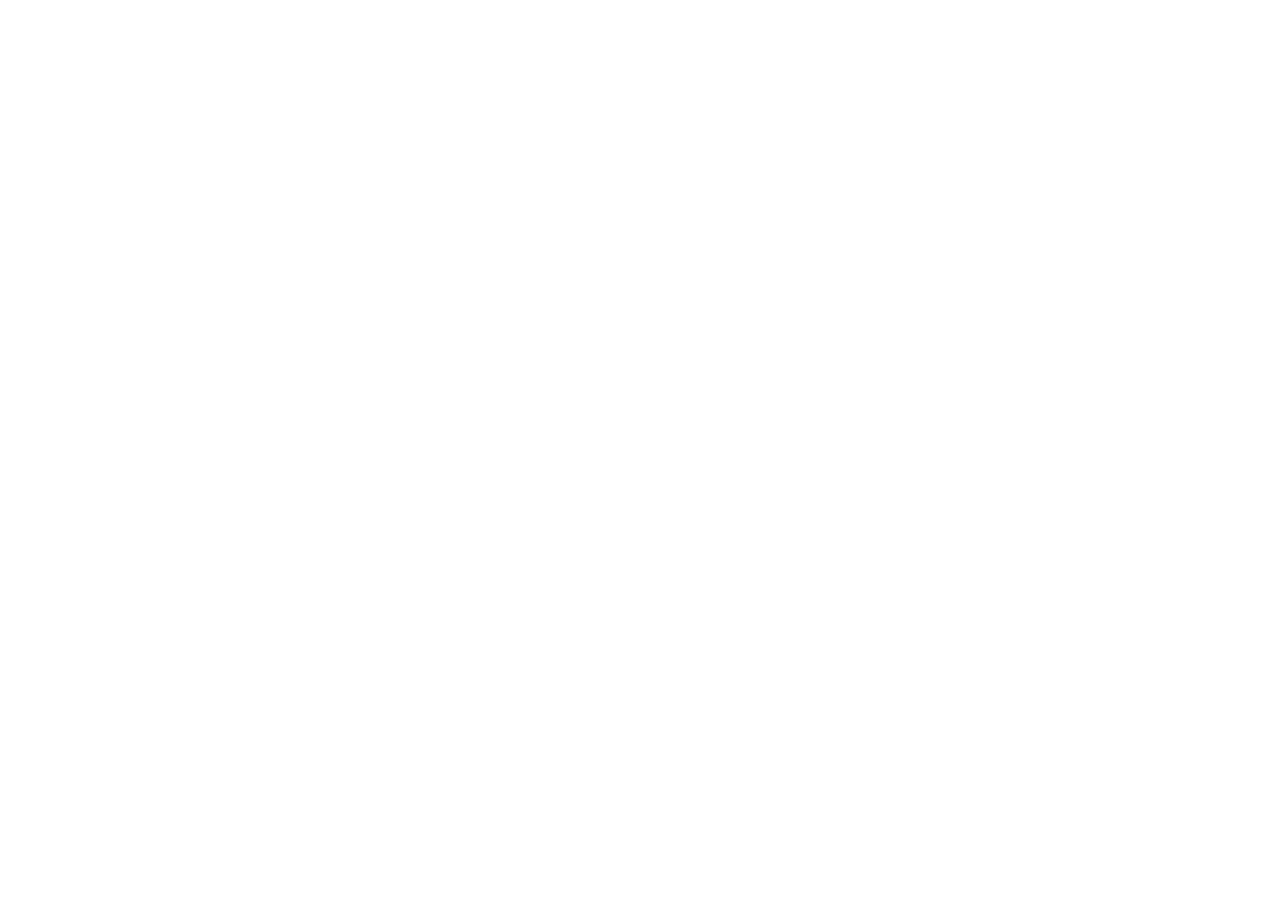
==== main.html @ 6636f2c5 "Add files via upload" ====
<!DOCTYPE html>
<html lang="en">
  <head>
      <meta charset="UTF-8" />
      <meta name="viewport" content="width=device-width, intial-scale=1.0 " >
      <link rel="stylesheet" href="styles.css" />

     <link rel="preconnect" href="https://fonts.googleapis.com">
<link rel="preconnect" href="https://fonts.gstatic.com" crossorigin>
<link href="https://fonts.googleapis.com/css2?family=Oswald:wght@600&display=swap" rel="stylesheet">

      <title>RRT</title>


  </head>
  <body>
    <section>
      <div>

        <section class="header">
            <div>
    
              <img class="simon"  src="./images/simon.png" alt=""> 
              
            </div>
            <div>
              <img class="h1" src="./images/text1.svg" alt="" >
    
            </div>  
    
          </section>
      </div>
      <div>

        <section class="header2">
  
          <div>
            <img class="back" src="./images/background2.png" alt="" >
            <img class="we" src="./images/We.svg" alt="">
            <img class="sd" src="./images/simplify designing..svg" alt="">

            <img class="sdtext" src="./images/sdtext.svg" alt="">

            <img class="ip" src="./images/improve processes..svg" alt="">
            <img class="iptext" src="./images/iptext.svg" alt="" >

            <img class="ee" src="./images/enhance efficiency..svg" alt="">
            <img class="eetext" src="./images/eetext.svg" alt="">

            <img class="checkbox" src="./images/checkbox.svg" alt="">
            <img class="checktext" src="./images/checktext.svg" alt="">
            

          </div>
          <div>

          </div>
  
        </section>
      </div>

    </section>

   

   

    </body>
</html>
---- styles.css ----
*{
    
    margin: 0;
    padding: 0;
    border: 0;
}

.header{
    position: relative;
    border: 0px solid;
    
}
.simon{
    position: absolute;
    width: 100%;
    height: auto;
    
    filter: brightness(65%);

}
.h1{
    position: absolute;
    width: 50%;
    height: auto;
   
    top: 10%;
    margin-top: 30px;
    left: 10%;
}
.back{
    position: absolute;
    width: 100%;
    height: auto;
    margin-top: 58%;
}
.we{
    position: absolute;
    width: 30%;
    height: auto;
    margin-top: 73%;
    margin-left: 9%;
   

}
.sd{
    position: absolute;
    width: 30%;
    height: auto;
    margin-top: 66%;
    margin-left: 44%;
}
.sdtext{
    position: absolute;
    width: 50%;
    height: auto;
    margin-top: 71%;
    margin-left: 44%;
    
}
.ip{
    position: absolute;
    width: 30%;
    height: auto;
    margin-top: 75%;
    margin-left: 44%;
}
.iptext{
    position: absolute;
   width: 50%;
   height: auto;
   margin-top: 79%;
   margin-left: 44%;

}
.ee{
    position: absolute;
    width: 30%;
    height: auto;
    margin-top: 85%;
    margin-left: 44%;
}
.eetext{
     position: absolute;
    width: 50%;
    height: auto;
    margin-top: 89%;
    margin-left: 44%;
}
.checkbox{
    position: absolute;
    width: 40%;
    height: auto;
    margin: 96%;
    margin-left: 44%;
}
.checktext{
    position: absolute;
    width: 35%;
    height: auto;
    margin: 98%;
    margin-left: 46%;
}
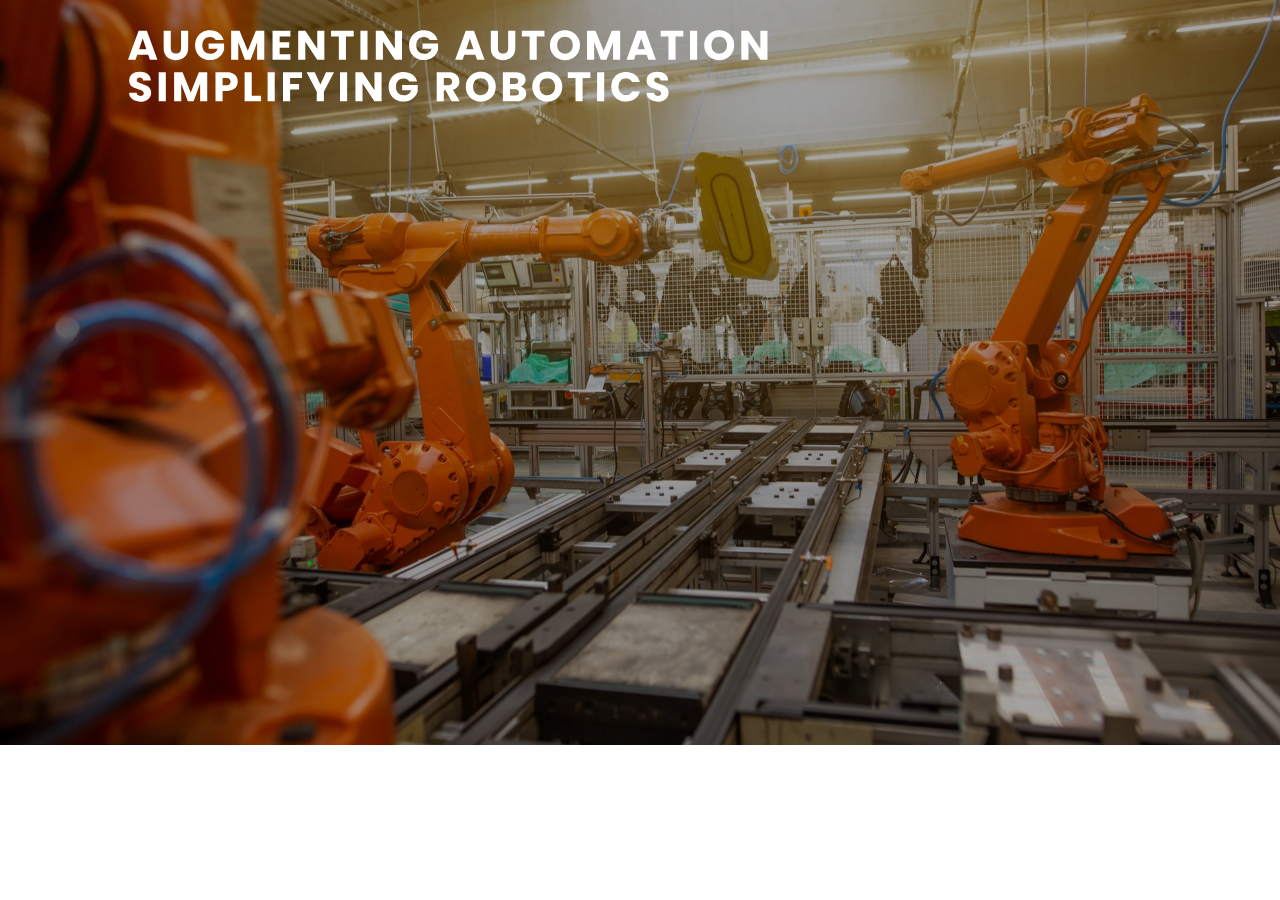
==== commit e292b262: "Update main.html" ====
--- a/main.html
+++ b/main.html
@@ -20,11 +20,11 @@
         <section class="header">
             <div>
     
-              <img class="simon"  src="./images/simon.png" alt=""> 
+              <img class="simon"  src="simon.png" alt=""> 
               
             </div>
             <div>
-              <img class="h1" src="./images/text1.svg" alt="" >
+              <img class="h1" src="text1.svg" alt="" >
     
             </div>  
     
@@ -66,4 +66,4 @@
    
 
     </body>
-</html>+</html>
